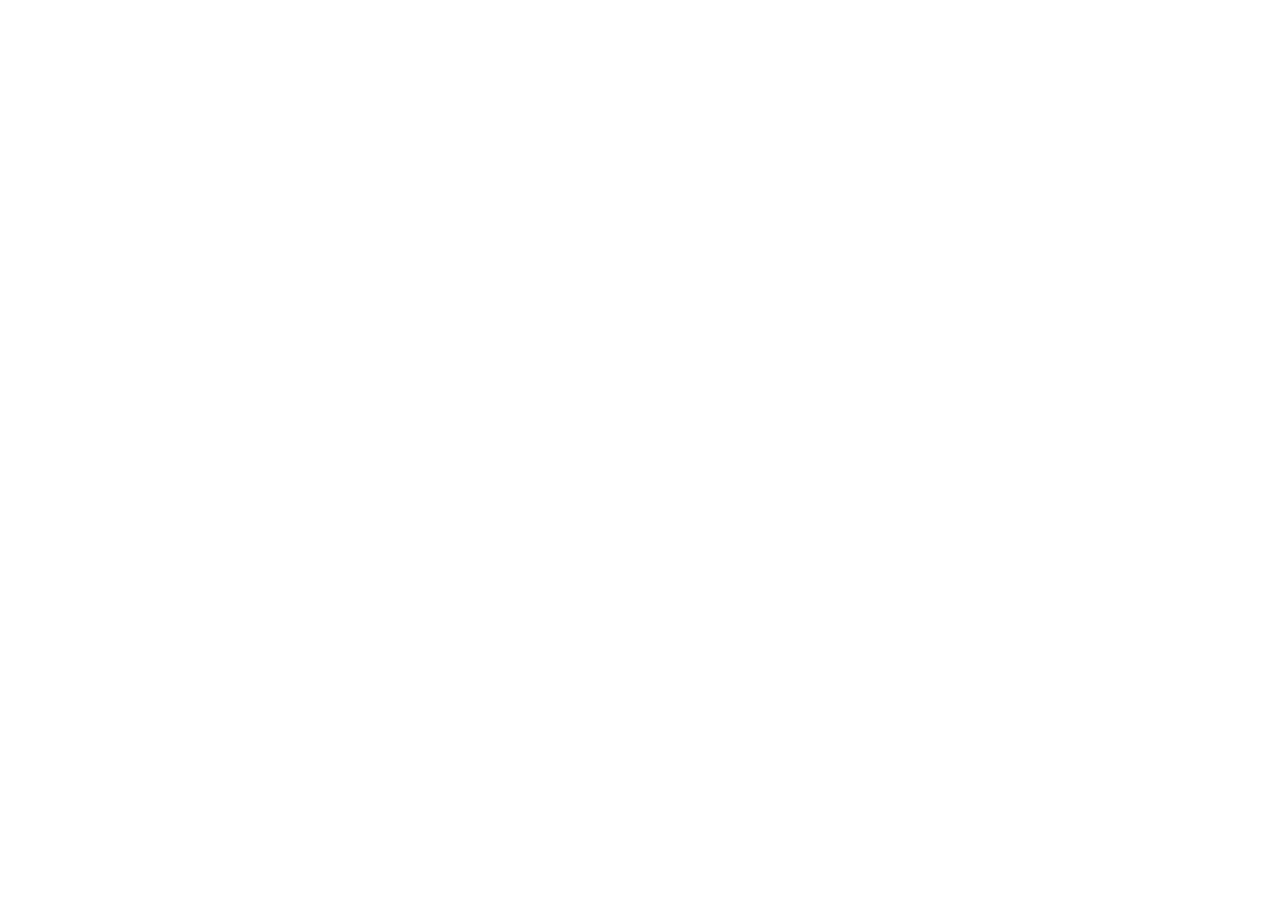
==== src/main/resources/static/index.html @ b3a6c459 "Baseline before Claude review fixes" ====
<!doctype html>
<html lang="zh-CN">
<head>
    <meta charset="utf-8">
    <meta name="viewport" content="width=device-width, initial-scale=1">
    <title>数据库测试工具箱</title>
    <link rel="stylesheet" href="/css/base.css">
    <link rel="stylesheet" href="/css/layout.css">
    <link rel="stylesheet" href="/css/components.css">
    <link rel="stylesheet" href="/css/pages.css">
</head>
<body>
<div id="app"></div>
<div id="toast-root" class="toast-root"></div>
<script type="module" src="/js/main.js"></script>
</body>
</html>
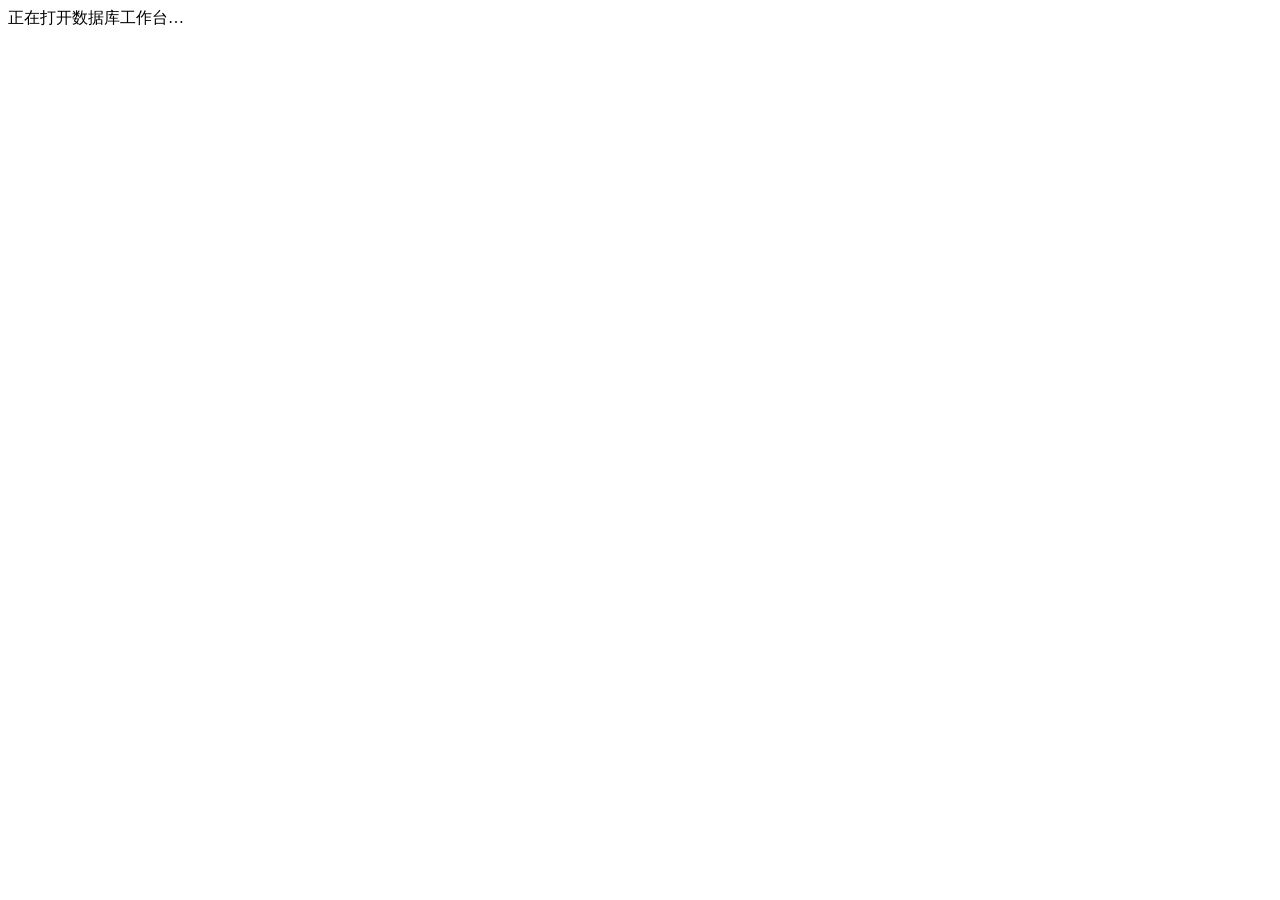
==== commit 646c42c5: "Release database workbench V2 with bundled JDBC drivers and launcher" ====
--- a/src/main/resources/static/index.html
+++ b/src/main/resources/static/index.html
@@ -1,17 +1,23 @@
 <!doctype html>
 <html lang="zh-CN">
-<head>
-    <meta charset="utf-8">
-    <meta name="viewport" content="width=device-width, initial-scale=1">
-    <title>数据库测试工具箱</title>
-    <link rel="stylesheet" href="/css/base.css">
-    <link rel="stylesheet" href="/css/layout.css">
-    <link rel="stylesheet" href="/css/components.css">
-    <link rel="stylesheet" href="/css/pages.css">
-</head>
-<body>
-<div id="app"></div>
-<div id="toast-root" class="toast-root"></div>
-<script type="module" src="/js/main.js"></script>
-</body>
+  <head>
+    <meta charset="utf-8" />
+    <meta name="viewport" content="width=device-width, initial-scale=1" />
+    <meta name="color-scheme" content="light" />
+    <title>数据库工作台</title>
+    <link rel="icon" type="image/svg+xml" href="/workbench/favicon.svg" />
+    <link rel="stylesheet" href="/workbench/workbench.css" />
+  </head>
+  <body>
+    <div id="app"><div class="boot-state">正在打开数据库工作台…</div></div>
+    <div
+      id="toast-root"
+      class="toast-root"
+      role="status"
+      aria-live="polite"
+    ></div>
+    <dialog id="dialog" aria-labelledby="dialog-title"></dialog>
+    <input id="sql-file" type="file" accept=".sql,.txt" hidden />
+    <script type="module" src="/workbench/app.js"></script>
+  </body>
 </html>
